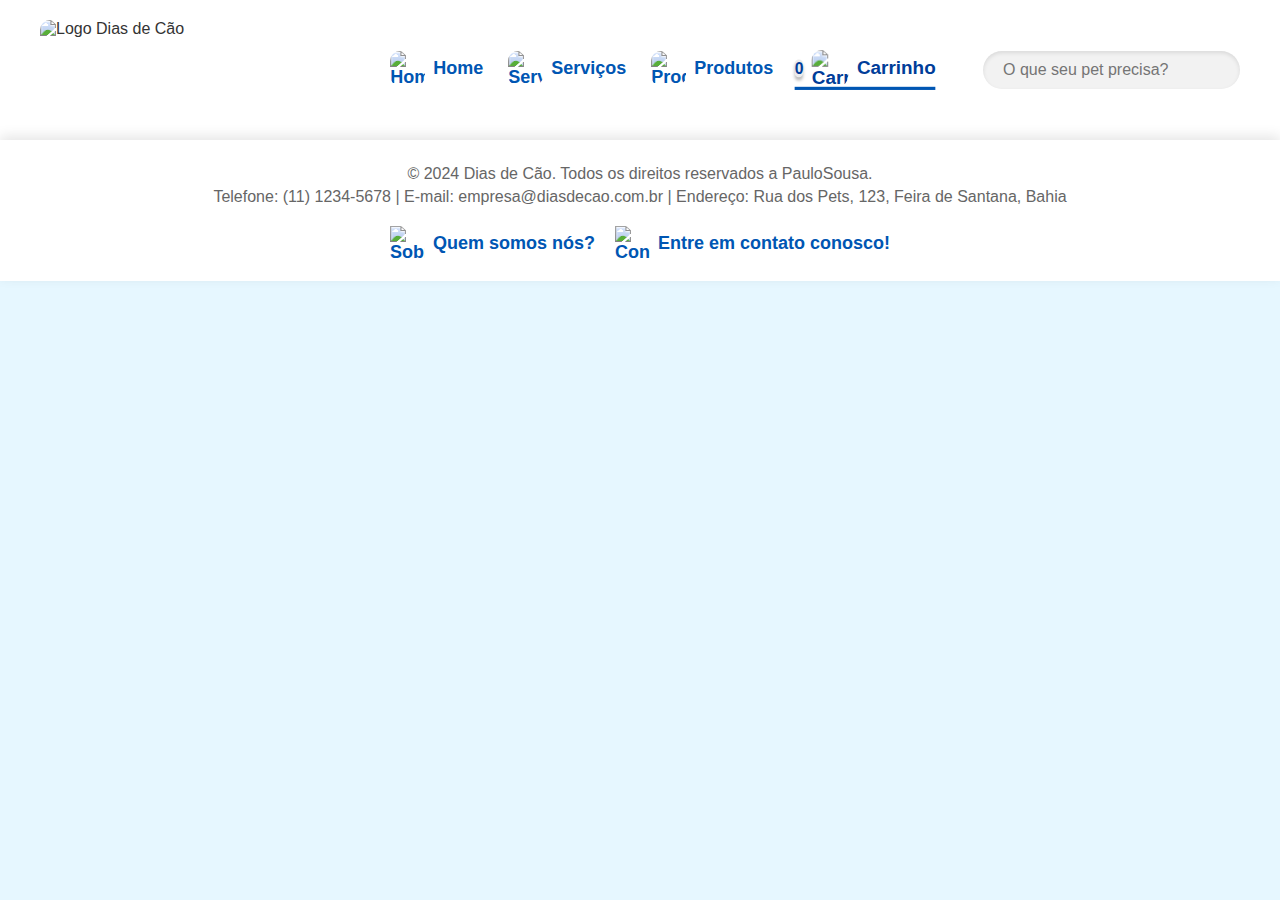
==== html/carrinho.html @ 3d36ba3a "COrreção de erros" ====
<!DOCTYPE html>
<html lang="pt-br">
<head>
    <meta charset="UTF-8">
    <meta name="viewport" content="width=device-width, initial-scale=1.0">
    <title>Dogdays.com</title>
    <link rel="stylesheet" href="../.css/carrinho.css">


    <link rel="stylesheet" href="https://unicons.iconscout.com/release/v4.0.0/css/line.css">
</head>


<header id="header">
    <img src="../imagens/DIAS DE CÃO.png" alt="Logo Dias de Cão" height="100" width="300">
    <nav id="nav">
        <ul>
            <li><a href="index.html"><img src="https://cdn-icons-png.flaticon.com/512/25/25694.png" alt="Home" height="35" width="35"> Home</a></li> 
                <li><a href="#"><img src="https://cdn-icons-png.flaticon.com/512/4329/4329263.png" alt="Serviços" height="35" width="35"> Serviços</a></li>
                <li><a href="#"><img src="https://cdn-icons-png.flaticon.com/512/5105/5105311.png" alt="Produtos" height="35" width="35"> Produtos</a></li>
                <li> <a href="carrinho.html " class = "active"><span class = "num">0</span> <img src="https://cdn-icons-png.flaticon.com/512/4/4295.png" alt = "Carrinho" height="35" width="35"> Carrinho </a></li>
        </ul>
    </nav>

    <div class="search-box">
        <input class="search-txt" type="text" name="pesquisa" placeholder="O que seu pet precisa?">
        <button class="button">
            <i class="uil uil-search"></i>
        </button>    
    </div>
</header>

<footer id="footer">
    <p>&copy; 2024 Dias de Cão. Todos os direitos reservados a PauloSousa.</p>
    <p>Telefone: (11) 1234-5678 | E-mail: empresa@diasdecao.com.br | Endereço: Rua dos Pets, 123, Feira de Santana, Bahia</p>
    <nav id="nav-footer">
        <ul>
            <li><a href="empresa.html"><img src="https://cdn-icons-png.flaticon.com/512/5812/5812751.png" alt="Sobre" height="35" width="35"> Quem somos nós?</a></li>
            <!-- Empresa -->
            <li><a href="contato.html"><img src="https://cdn-icons-png.flaticon.com/512/15/15895.png" alt="Contato" height="35" width="35"> Entre em contato conosco!</a></li>
            <!-- Contato -->
        </ul>
    </nav>
</footer>

</html>
---- .css/carrinho.css ----
body {
    font-family: 'Segoe UI', Tahoma, Geneva, Verdana, sans-serif;
    margin: 0;
    padding: 0;
    background-color: #e6f7ff;
    color: #333;
}

header {
    display: flex;
    align-items: center;
    justify-content: space-between;
    padding: 20px 40px;
    background-color: #ffffff;
    box-shadow: 0 4px 12px rgba(0, 0, 0, 0.1);
}

header img {
    border-radius: 10px;
}

nav ul {
    list-style: none;
    display: flex;
    gap: 25px;
    margin: 0;
    padding: 0;
}

nav ul li a {
    text-decoration: none;
    color: #0056b3;
    font-weight: bold;
    font-size: 18px;
    transition: color 0.3s ease, transform 0.3s ease;
    display: flex;
    align-items: center;
    gap: 8px;
}

nav span{
    text-decoration: none;
    font-weight: bold;
    font-size: 15px;
    color: #003d99;
    border-radius: 20px;
    background-color: rgb(236, 236, 236);
    box-shadow: 0 3px 3px rgb(187, 187, 187);

}

nav ul li a.active, nav ul li a:hover {
    color: #003d99;
    transform: scale(1.05);
    border-bottom: 3px solid #0056b3;
}

.search-box {
    display: flex;
    align-items: center;
    background-color: #f2f2f2;
    border-radius: 25px;
    padding: 5px 15px;
    box-shadow: inset 0 2px 4px rgba(0, 0, 0, 0.1);
}

.search-txt {
    border: none;
    background: none;
    outline: none;
    padding: 5px;
    font-size: 16px;
}

.button {
    background: none;
    border: none;
    cursor: pointer;
    padding: 5px;
    display: flex;
    align-items: center;
}


#footer {
    padding: 20px;
    background-color: #ffffff;
    text-align: center;
    box-shadow: 0 -4px 12px rgba(0, 0, 0, 0.1);
}

#footer p {
    margin: 5px 0;
    color: #666;
}

#footer nav ul {
    list-style: none;
    display: flex;
    justify-content: center;
    gap: 20px;
    padding: 0;
    margin: 20px 0 0;
}

#footer nav ul li a {
    text-decoration: none;
    color: #0056b3;
    font-weight: bold;
    transition: color 0.3s ease, transform 0.3s ease;
    display: flex;
    align-items: center;
    gap: 8px;
}

#footer nav ul li a:hover {
    color: #003d99;
    transform: scale(1.05);
}
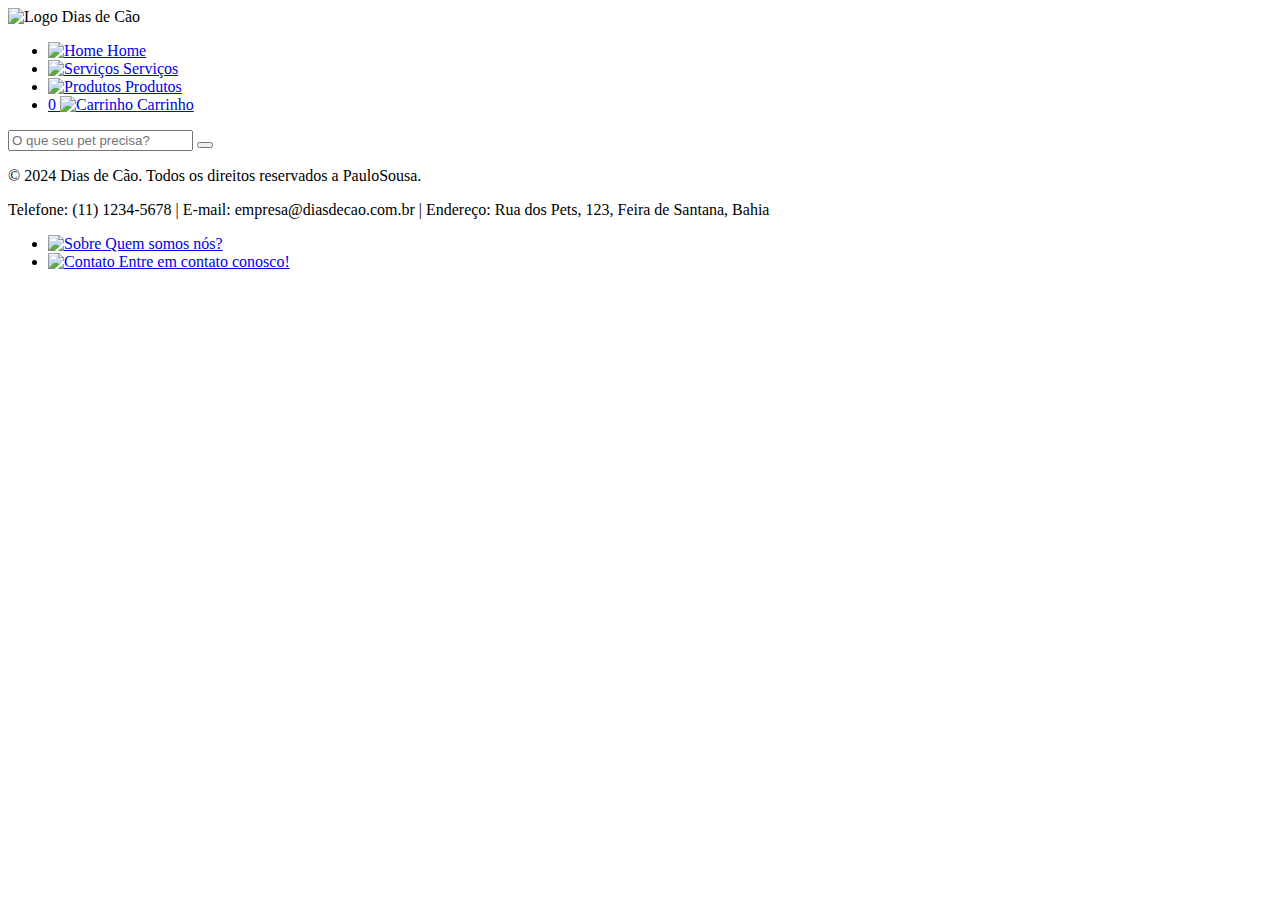
==== commit 6049abe6: "teste" ====
--- a/html/carrinho.html
+++ b/html/carrinho.html
@@ -4,7 +4,7 @@
     <meta charset="UTF-8">
     <meta name="viewport" content="width=device-width, initial-scale=1.0">
     <title>Dogdays.com</title>
-    <link rel="stylesheet" href="../.css/carrinho.css">
+    <link rel="stylesheet" href="../css/carrinho.css">
 
 
     <link rel="stylesheet" href="https://unicons.iconscout.com/release/v4.0.0/css/line.css">
@@ -15,10 +15,10 @@
     <img src="../imagens/DIAS DE CÃO.png" alt="Logo Dias de Cão" height="100" width="300">
     <nav id="nav">
         <ul>
-            <li><a href="index.html"><img src="https://cdn-icons-png.flaticon.com/512/25/25694.png" alt="Home" height="35" width="35"> Home</a></li> 
+            <li><a href="../index.html"><img src="https://cdn-icons-png.flaticon.com/512/25/25694.png" alt="Home" height="35" width="35"> Home</a></li> 
                 <li><a href="#"><img src="https://cdn-icons-png.flaticon.com/512/4329/4329263.png" alt="Serviços" height="35" width="35"> Serviços</a></li>
                 <li><a href="#"><img src="https://cdn-icons-png.flaticon.com/512/5105/5105311.png" alt="Produtos" height="35" width="35"> Produtos</a></li>
-                <li> <a href="carrinho.html " class = "active"><span class = "num">0</span> <img src="https://cdn-icons-png.flaticon.com/512/4/4295.png" alt = "Carrinho" height="35" width="35"> Carrinho </a></li>
+                <li> <a href="../html/carrinho.html " class = "active"><span class = "num">0</span> <img src="https://cdn-icons-png.flaticon.com/512/4/4295.png" alt = "Carrinho" height="35" width="35"> Carrinho </a></li>
         </ul>
     </nav>
 
@@ -35,9 +35,9 @@
     <p>Telefone: (11) 1234-5678 | E-mail: empresa@diasdecao.com.br | Endereço: Rua dos Pets, 123, Feira de Santana, Bahia</p>
     <nav id="nav-footer">
         <ul>
-            <li><a href="empresa.html"><img src="https://cdn-icons-png.flaticon.com/512/5812/5812751.png" alt="Sobre" height="35" width="35"> Quem somos nós?</a></li>
+            <li><a href="../html/empresa.html"><img src="https://cdn-icons-png.flaticon.com/512/5812/5812751.png" alt="Sobre" height="35" width="35"> Quem somos nós?</a></li>
             <!-- Empresa -->
-            <li><a href="contato.html"><img src="https://cdn-icons-png.flaticon.com/512/15/15895.png" alt="Contato" height="35" width="35"> Entre em contato conosco!</a></li>
+            <li><a href="../html/contato.html"><img src="https://cdn-icons-png.flaticon.com/512/15/15895.png" alt="Contato" height="35" width="35"> Entre em contato conosco!</a></li>
             <!-- Contato -->
         </ul>
     </nav>
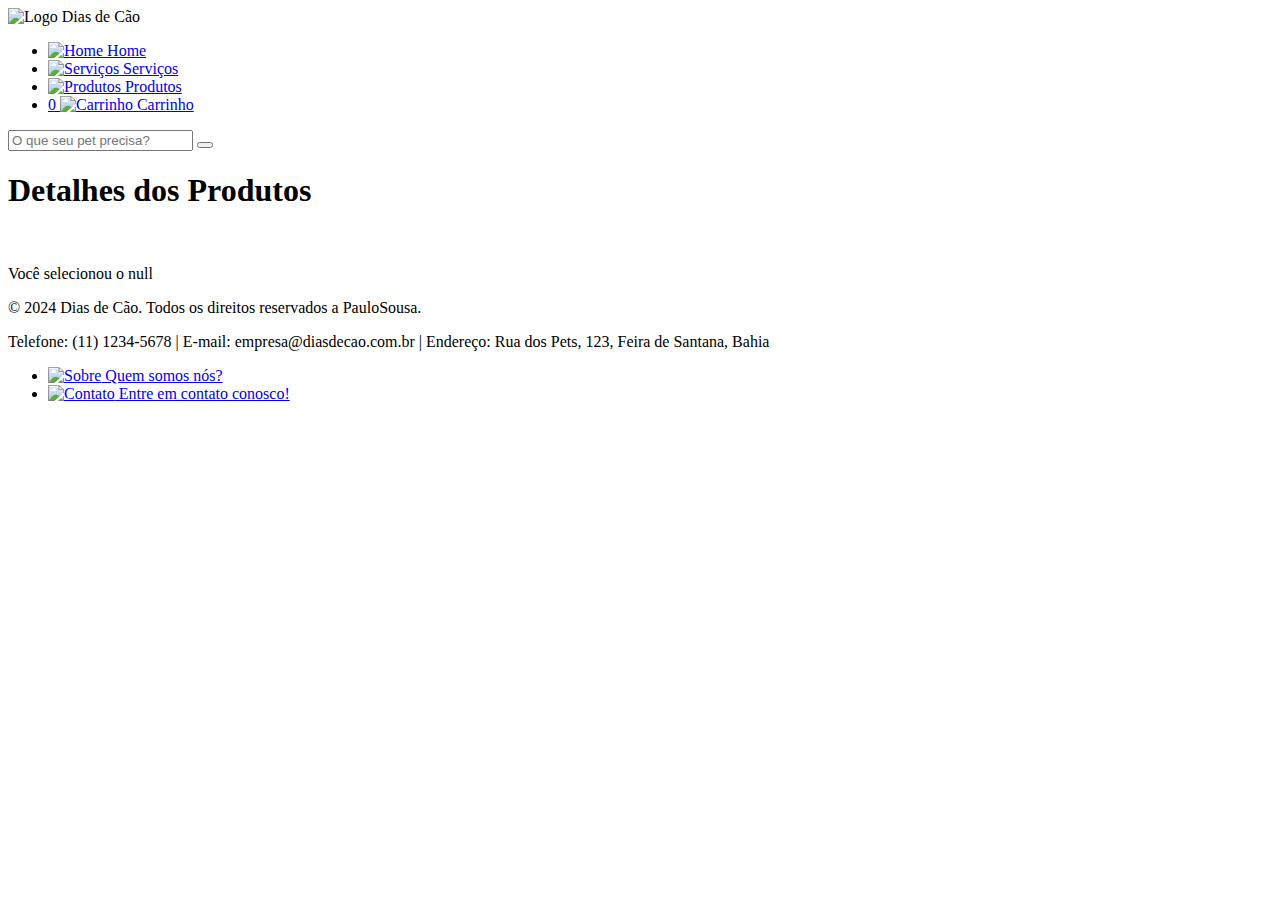
==== commit ae018608: "atualização de cards" ====
--- a/html/carrinho.html
+++ b/html/carrinho.html
@@ -3,44 +3,58 @@
 <head>
     <meta charset="UTF-8">
     <meta name="viewport" content="width=device-width, initial-scale=1.0">
-    <title>Dogdays.com</title>
+    <title>Carrinho de Produtos - Dias de Cão</title>
     <link rel="stylesheet" href="../css/carrinho.css">
-
-
     <link rel="stylesheet" href="https://unicons.iconscout.com/release/v4.0.0/css/line.css">
 </head>
-
-
-<header id="header">
-    <img src="../imagens/DIAS DE CÃO.png" alt="Logo Dias de Cão" height="100" width="300">
-    <nav id="nav">
-        <ul>
-            <li><a href="../index.html"><img src="https://cdn-icons-png.flaticon.com/512/25/25694.png" alt="Home" height="35" width="35"> Home</a></li> 
+<body>
+    <header id="header">
+        <img src="../imagens/DIAS DE CÃO.png" alt="Logo Dias de Cão" height="100" width="300">
+        <nav id="nav">
+            <ul>
+                <li><a href="../index.html"><img src="https://cdn-icons-png.flaticon.com/512/25/25694.png" alt="Home" height="35" width="35"> Home</a></li>
                 <li><a href="#"><img src="https://cdn-icons-png.flaticon.com/512/4329/4329263.png" alt="Serviços" height="35" width="35"> Serviços</a></li>
                 <li><a href="#"><img src="https://cdn-icons-png.flaticon.com/512/5105/5105311.png" alt="Produtos" height="35" width="35"> Produtos</a></li>
-                <li> <a href="../html/carrinho.html " class = "active"><span class = "num">0</span> <img src="https://cdn-icons-png.flaticon.com/512/4/4295.png" alt = "Carrinho" height="35" width="35"> Carrinho </a></li>
-        </ul>
-    </nav>
+                <li><a href="carrinho.html" class="active"><span class="num">0</span> <img src="https://cdn-icons-png.flaticon.com/512/4/4295.png" alt="Carrinho" height="35" width="35"> Carrinho </a></li>
+            </ul>
+        </nav>
+        <div class="search-box">
+            <input class="search-txt" type="text" name="pesquisa" placeholder="O que seu pet precisa?">
+            <button class="button">
+                <i class="uil uil-search"></i>
+            </button>    
+        </div>
+    </header>
 
-    <div class="search-box">
-        <input class="search-txt" type="text" name="pesquisa" placeholder="O que seu pet precisa?">
-        <button class="button">
-            <i class="uil uil-search"></i>
-        </button>    
-    </div>
-</header>
+    <main>
+        <h1>Detalhes dos Produtos</h1>
+        <img id="produtosimagem" src="" alt="">
+        <p id="produtosdetalhes"></p>
+    </main>
 
-<footer id="footer">
-    <p>&copy; 2024 Dias de Cão. Todos os direitos reservados a PauloSousa.</p>
-    <p>Telefone: (11) 1234-5678 | E-mail: empresa@diasdecao.com.br | Endereço: Rua dos Pets, 123, Feira de Santana, Bahia</p>
-    <nav id="nav-footer">
-        <ul>
-            <li><a href="../html/empresa.html"><img src="https://cdn-icons-png.flaticon.com/512/5812/5812751.png" alt="Sobre" height="35" width="35"> Quem somos nós?</a></li>
-            <!-- Empresa -->
-            <li><a href="../html/contato.html"><img src="https://cdn-icons-png.flaticon.com/512/15/15895.png" alt="Contato" height="35" width="35"> Entre em contato conosco!</a></li>
-            <!-- Contato -->
-        </ul>
-    </nav>
-</footer>
+    <footer id="footer">
+        <p>&copy; 2024 Dias de Cão. Todos os direitos reservados a PauloSousa.</p>
+        <p>Telefone: (11) 1234-5678 | E-mail: empresa@diasdecao.com.br | Endereço: Rua dos Pets, 123, Feira de Santana, Bahia</p>
+        <nav id="nav-footer">
+            <ul>
+                <li><a href="../html/empresa.html"><img src="https://cdn-icons-png.flaticon.com/512/5812/5812751.png" alt="Sobre" height="35" width="35"> Quem somos nós?</a></li>
+                <li><a href="../html/contato.html"><img src="https://cdn-icons-png.flaticon.com/512/15/15895.png" alt="Contato" height="35" width="35"> Entre em contato conosco!</a></li>
+            </ul>
+        </nav>
+    </footer>
 
-</html>+    <script>
+        const selecionarProdutos = localStorage.getItem('produtos');
+
+        const produtoimagem = {
+            'produto 1': '../imagens/racaoimg2.webp',
+            'produto 2': '../imagens/raçãogato1.webp',
+            'produto 3': '../imagens/racaoimg3.webp',
+            'produto 4': '../imagens/raçãogato2.webp'
+        };
+
+        document.getElementById('produtosimagem').src = produtoimagem[selecionarProdutos] || '../imagens/placeholder.png'; // Use um placeholder se a imagem não for encontrada
+        document.getElementById('produtosdetalhes').textContent = `Você selecionou o ${selecionarProdutos}`;
+    </script>
+</body>
+</html>
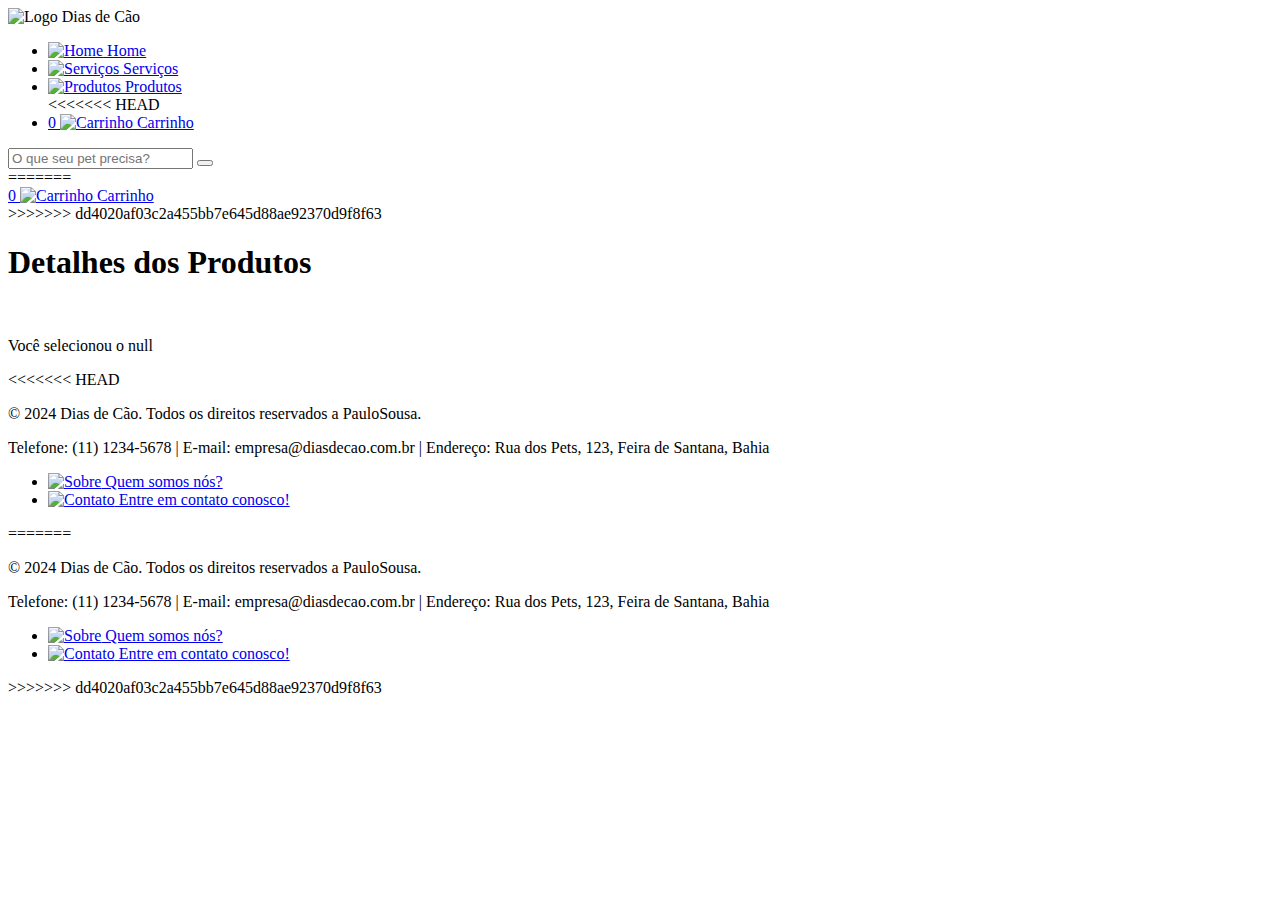
==== commit d75bb7df: "atualização de cards" ====
--- a/html/carrinho.html
+++ b/html/carrinho.html
@@ -15,6 +15,7 @@
                 <li><a href="../index.html"><img src="https://cdn-icons-png.flaticon.com/512/25/25694.png" alt="Home" height="35" width="35"> Home</a></li>
                 <li><a href="#"><img src="https://cdn-icons-png.flaticon.com/512/4329/4329263.png" alt="Serviços" height="35" width="35"> Serviços</a></li>
                 <li><a href="#"><img src="https://cdn-icons-png.flaticon.com/512/5105/5105311.png" alt="Produtos" height="35" width="35"> Produtos</a></li>
+<<<<<<< HEAD
                 <li><a href="carrinho.html" class="active"><span class="num">0</span> <img src="https://cdn-icons-png.flaticon.com/512/4/4295.png" alt="Carrinho" height="35" width="35"> Carrinho </a></li>
             </ul>
         </nav>
@@ -25,6 +26,11 @@
             </button>    
         </div>
     </header>
+=======
+                <li> <a href="carrinho.html " class = "active"><span class = "num">0</span> <img src="https://cdn-icons-png.flaticon.com/512/4/4295.png" alt = "Carrinho" height="35" width="35"> Carrinho </a></li>
+        </ul>
+    </nav>
+>>>>>>> dd4020af03c2a455bb7e645d88ae92370d9f8f63
 
     <main>
         <h1>Detalhes dos Produtos</h1>
@@ -32,6 +38,7 @@
         <p id="produtosdetalhes"></p>
     </main>
 
+<<<<<<< HEAD
     <footer id="footer">
         <p>&copy; 2024 Dias de Cão. Todos os direitos reservados a PauloSousa.</p>
         <p>Telefone: (11) 1234-5678 | E-mail: empresa@diasdecao.com.br | Endereço: Rua dos Pets, 123, Feira de Santana, Bahia</p>
@@ -42,6 +49,20 @@
             </ul>
         </nav>
     </footer>
+=======
+<footer id="footer">
+    <p>&copy; 2024 Dias de Cão. Todos os direitos reservados a PauloSousa.</p>
+    <p>Telefone: (11) 1234-5678 | E-mail: empresa@diasdecao.com.br | Endereço: Rua dos Pets, 123, Feira de Santana, Bahia</p>
+    <nav id="nav-footer">
+        <ul>
+            <li><a href="empresa.html"><img src="https://cdn-icons-png.flaticon.com/512/5812/5812751.png" alt="Sobre" height="35" width="35"> Quem somos nós?</a></li>
+            <!-- Empresa -->
+            <li><a href="contato.html"><img src="https://cdn-icons-png.flaticon.com/512/15/15895.png" alt="Contato" height="35" width="35"> Entre em contato conosco!</a></li>
+            <!-- Contato -->
+        </ul>
+    </nav>
+</footer>
+>>>>>>> dd4020af03c2a455bb7e645d88ae92370d9f8f63
 
     <script>
         const selecionarProdutos = localStorage.getItem('produtos');
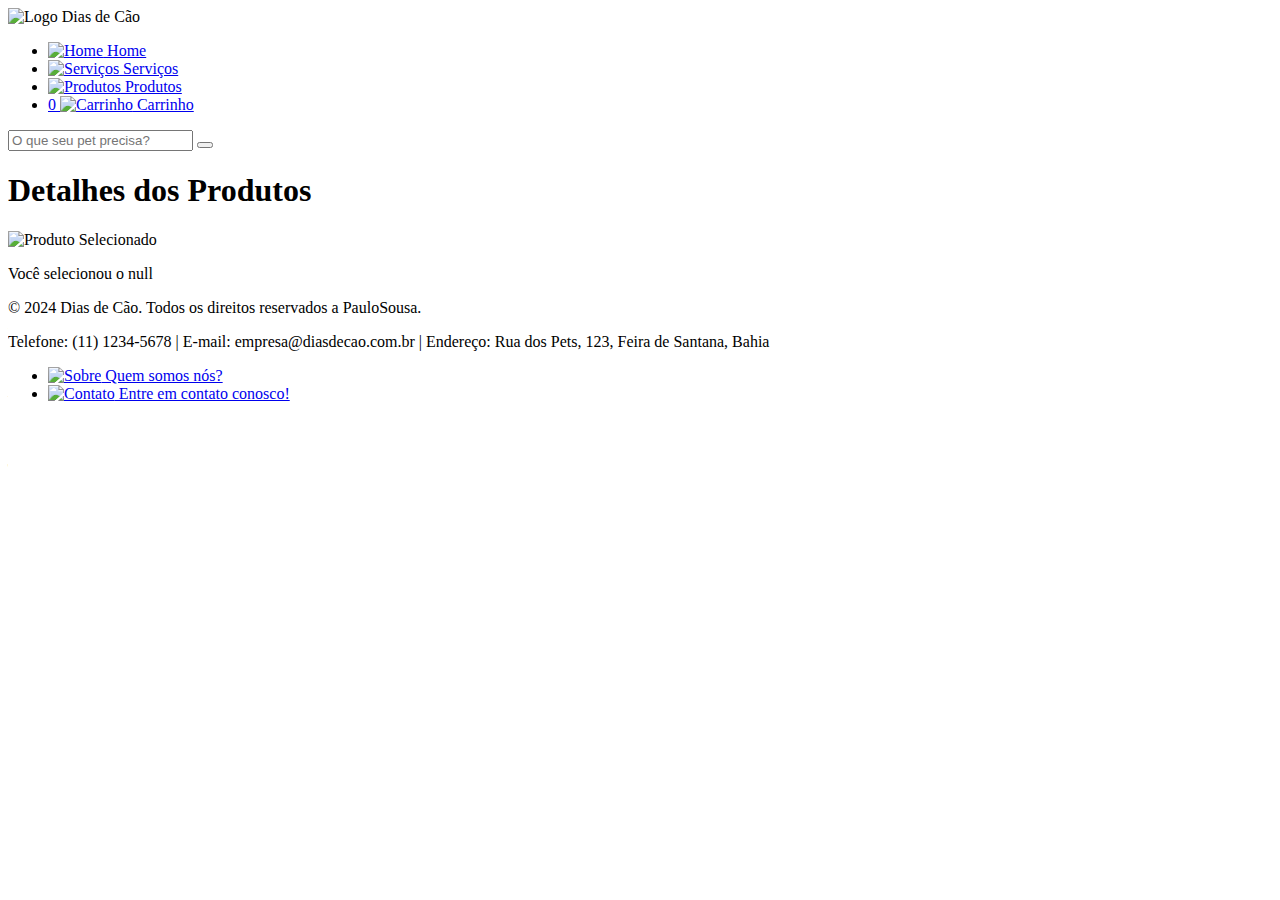
==== commit d7aa1c84: "Update carrinho.html" ====
--- a/html/carrinho.html
+++ b/html/carrinho.html
@@ -15,8 +15,7 @@
                 <li><a href="../index.html"><img src="https://cdn-icons-png.flaticon.com/512/25/25694.png" alt="Home" height="35" width="35"> Home</a></li>
                 <li><a href="#"><img src="https://cdn-icons-png.flaticon.com/512/4329/4329263.png" alt="Serviços" height="35" width="35"> Serviços</a></li>
                 <li><a href="#"><img src="https://cdn-icons-png.flaticon.com/512/5105/5105311.png" alt="Produtos" height="35" width="35"> Produtos</a></li>
-<<<<<<< HEAD
-                <li><a href="carrinho.html" class="active"><span class="num">0</span> <img src="https://cdn-icons-png.flaticon.com/512/4/4295.png" alt="Carrinho" height="35" width="35"> Carrinho </a></li>
+                <li><a href="carrinho.html" class="active"><span class="num">0</span> <img src="https://cdn-icons-png.flaticon.com/512/4/4295.png" alt="Carrinho" height="35" width="35"> Carrinho</a></li>
             </ul>
         </nav>
         <div class="search-box">
@@ -26,19 +25,13 @@
             </button>    
         </div>
     </header>
-=======
-                <li> <a href="carrinho.html " class = "active"><span class = "num">0</span> <img src="https://cdn-icons-png.flaticon.com/512/4/4295.png" alt = "Carrinho" height="35" width="35"> Carrinho </a></li>
-        </ul>
-    </nav>
->>>>>>> dd4020af03c2a455bb7e645d88ae92370d9f8f63
 
     <main>
         <h1>Detalhes dos Produtos</h1>
-        <img id="produtosimagem" src="" alt="">
+        <img id="produtosimagem" src="" alt="Produto Selecionado">
         <p id="produtosdetalhes"></p>
     </main>
 
-<<<<<<< HEAD
     <footer id="footer">
         <p>&copy; 2024 Dias de Cão. Todos os direitos reservados a PauloSousa.</p>
         <p>Telefone: (11) 1234-5678 | E-mail: empresa@diasdecao.com.br | Endereço: Rua dos Pets, 123, Feira de Santana, Bahia</p>
@@ -49,20 +42,6 @@
             </ul>
         </nav>
     </footer>
-=======
-<footer id="footer">
-    <p>&copy; 2024 Dias de Cão. Todos os direitos reservados a PauloSousa.</p>
-    <p>Telefone: (11) 1234-5678 | E-mail: empresa@diasdecao.com.br | Endereço: Rua dos Pets, 123, Feira de Santana, Bahia</p>
-    <nav id="nav-footer">
-        <ul>
-            <li><a href="empresa.html"><img src="https://cdn-icons-png.flaticon.com/512/5812/5812751.png" alt="Sobre" height="35" width="35"> Quem somos nós?</a></li>
-            <!-- Empresa -->
-            <li><a href="contato.html"><img src="https://cdn-icons-png.flaticon.com/512/15/15895.png" alt="Contato" height="35" width="35"> Entre em contato conosco!</a></li>
-            <!-- Contato -->
-        </ul>
-    </nav>
-</footer>
->>>>>>> dd4020af03c2a455bb7e645d88ae92370d9f8f63
 
     <script>
         const selecionarProdutos = localStorage.getItem('produtos');
@@ -74,7 +53,7 @@
             'produto 4': '../imagens/raçãogato2.webp'
         };
 
-        document.getElementById('produtosimagem').src = produtoimagem[selecionarProdutos] || '../imagens/placeholder.png'; // Use um placeholder se a imagem não for encontrada
+        document.getElementById('produtosimagem').src = produtoimagem[selecionarProdutos] || '../imagens/placeholder.png'; 
         document.getElementById('produtosdetalhes').textContent = `Você selecionou o ${selecionarProdutos}`;
     </script>
 </body>
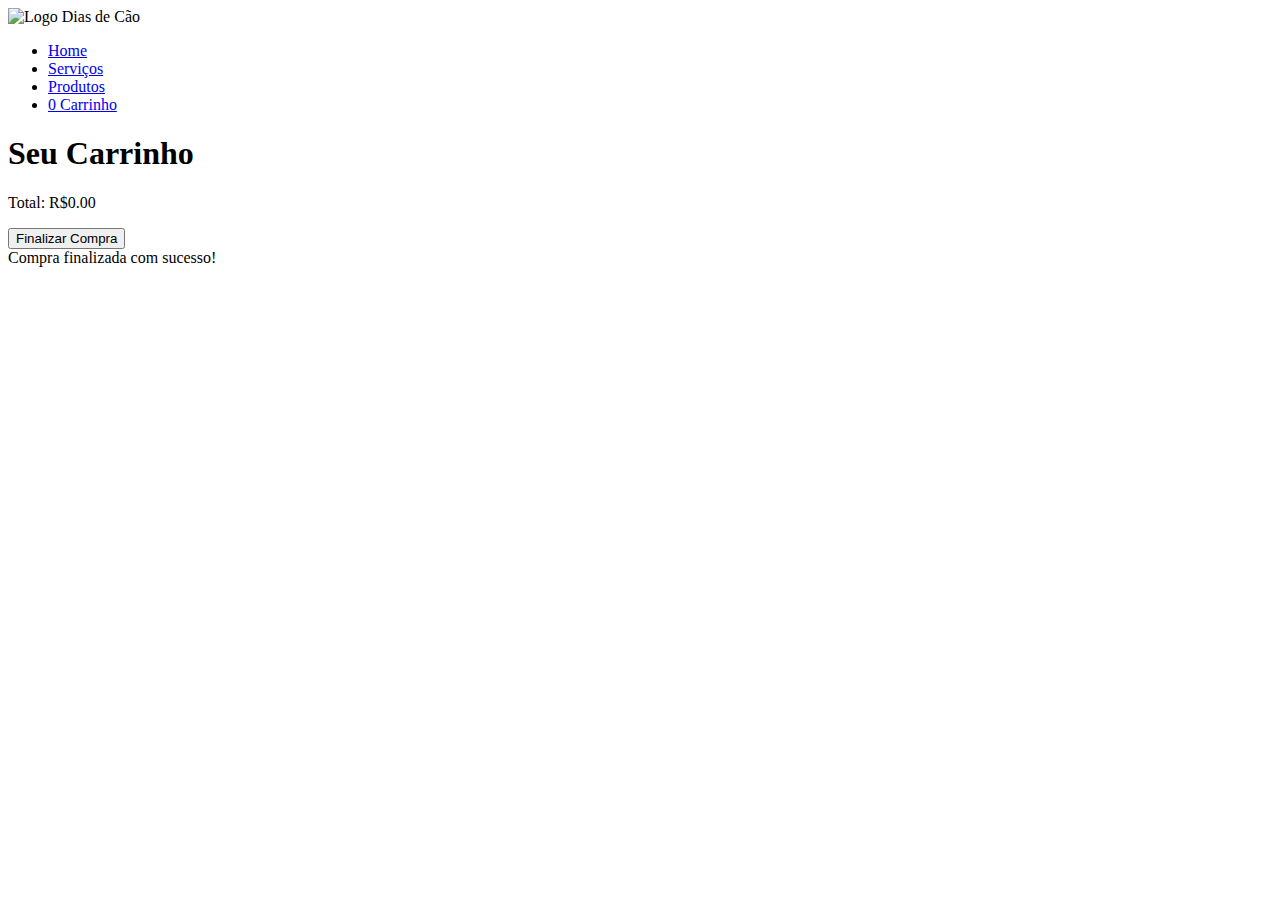
==== commit 5c554694: "carrinho.html" ====
--- a/html/carrinho.html
+++ b/html/carrinho.html
@@ -1,60 +1,90 @@
 <!DOCTYPE html>
 <html lang="pt-br">
+
 <head>
     <meta charset="UTF-8">
     <meta name="viewport" content="width=device-width, initial-scale=1.0">
     <title>Carrinho de Produtos - Dias de Cão</title>
     <link rel="stylesheet" href="../css/carrinho.css">
-    <link rel="stylesheet" href="https://unicons.iconscout.com/release/v4.0.0/css/line.css">
 </head>
+
 <body>
     <header id="header">
         <img src="../imagens/DIAS DE CÃO.png" alt="Logo Dias de Cão" height="100" width="300">
         <nav id="nav">
             <ul>
-                <li><a href="../index.html"><img src="https://cdn-icons-png.flaticon.com/512/25/25694.png" alt="Home" height="35" width="35"> Home</a></li>
-                <li><a href="#"><img src="https://cdn-icons-png.flaticon.com/512/4329/4329263.png" alt="Serviços" height="35" width="35"> Serviços</a></li>
-                <li><a href="#"><img src="https://cdn-icons-png.flaticon.com/512/5105/5105311.png" alt="Produtos" height="35" width="35"> Produtos</a></li>
-                <li><a href="carrinho.html" class="active"><span class="num">0</span> <img src="https://cdn-icons-png.flaticon.com/512/4/4295.png" alt="Carrinho" height="35" width="35"> Carrinho</a></li>
+                <li><a href="../index.html">Home</a></li>
+                <li><a href="#">Serviços</a></li>
+                <li><a href="#">Produtos</a></li>
+                <li><a href="carrinho.html"><span class="num" id="cart-count">0</span> Carrinho</a></li>
             </ul>
         </nav>
-        <div class="search-box">
-            <input class="search-txt" type="text" name="pesquisa" placeholder="O que seu pet precisa?">
-            <button class="button">
-                <i class="uil uil-search"></i>
-            </button>    
-        </div>
     </header>
 
-    <main>
-        <h1>Detalhes dos Produtos</h1>
-        <img id="produtosimagem" src="" alt="Produto Selecionado">
-        <p id="produtosdetalhes"></p>
+    <main id="cart">
+        <h1>Seu Carrinho</h1>
+        <div id="cartItems"></div>
+        <p>Total: <span id="totalValue">R$ 0,00</span></p>
+        <button onclick="finalizarCompra()">Finalizar Compra</button>
+
+        <div id="pedidoAlert" class="alert">Compra finalizada com sucesso!</div>
     </main>
 
-    <footer id="footer">
-        <p>&copy; 2024 Dias de Cão. Todos os direitos reservados a PauloSousa.</p>
-        <p>Telefone: (11) 1234-5678 | E-mail: empresa@diasdecao.com.br | Endereço: Rua dos Pets, 123, Feira de Santana, Bahia</p>
-        <nav id="nav-footer">
-            <ul>
-                <li><a href="../html/empresa.html"><img src="https://cdn-icons-png.flaticon.com/512/5812/5812751.png" alt="Sobre" height="35" width="35"> Quem somos nós?</a></li>
-                <li><a href="../html/contato.html"><img src="https://cdn-icons-png.flaticon.com/512/15/15895.png" alt="Contato" height="35" width="35"> Entre em contato conosco!</a></li>
-            </ul>
-        </nav>
-    </footer>
+    
+    <script>
+        function displayCart() {
+            const cartItems = JSON.parse(localStorage.getItem('cart')) || [];
+            const cartContainer = document.getElementById('cartItems');
+            cartContainer.innerHTML = '';
 
-    <script>
-        const selecionarProdutos = localStorage.getItem('produtos');
+            let totalValue = 0;
+            cartItems.forEach(item => {
+                const cartItem = document.createElement('div');
+                cartItem.classList.add('cart-item');
+                const subtotal = item.price * item.quantity;
+                totalValue += subtotal;
 
-        const produtoimagem = {
-            'produto 1': '../imagens/racaoimg2.webp',
-            'produto 2': '../imagens/raçãogato1.webp',
-            'produto 3': '../imagens/racaoimg3.webp',
-            'produto 4': '../imagens/raçãogato2.webp'
-        };
+                cartItem.innerHTML = `
+                    <p>${item.name}</p>
+                    <p>R$${item.price.toFixed(2)}</p>
+                    <p>Quantidade: ${item.quantity}</p>
+                    <p>Subtotal: R$${subtotal.toFixed(2)}</p>
+                    <button onclick="removeFromCart('${item.name}')">Remover</button>
+                `;
+                cartContainer.appendChild(cartItem);
+            });
 
-        document.getElementById('produtosimagem').src = produtoimagem[selecionarProdutos] || '../imagens/placeholder.png'; 
-        document.getElementById('produtosdetalhes').textContent = `Você selecionou o ${selecionarProdutos}`;
+            document.getElementById('totalValue').textContent = `R$${totalValue.toFixed(2)}`;
+        }
+
+        function removeFromCart(productName) {
+            let cartItems = JSON.parse(localStorage.getItem('cart')) || [];
+            cartItems = cartItems.filter(item => item.name !== productName);
+            localStorage.setItem('cart', JSON.stringify(cartItems));
+            displayCart();
+            updateCartCount();
+        }
+
+        function finalizarCompra() {
+            const alertBox = document.getElementById('pedidoAlert');
+            alertBox.classList.add('show');
+            setTimeout(() => {
+                alertBox.classList.remove('show');
+                localStorage.removeItem('cart');
+                window.location.href = '../index.html';
+            }, 3000);
+        }
+
+        function updateCartCount() {
+            const cartItems = JSON.parse(localStorage.getItem('cart')) || [];
+            const totalItems = cartItems.reduce((acc, item) => acc + item.quantity, 0);
+            document.getElementById('cart-count').textContent = totalItems;
+        }
+
+        window.onload = function() {
+            displayCart();
+            updateCartCount();
+        }
     </script>
 </body>
 </html>
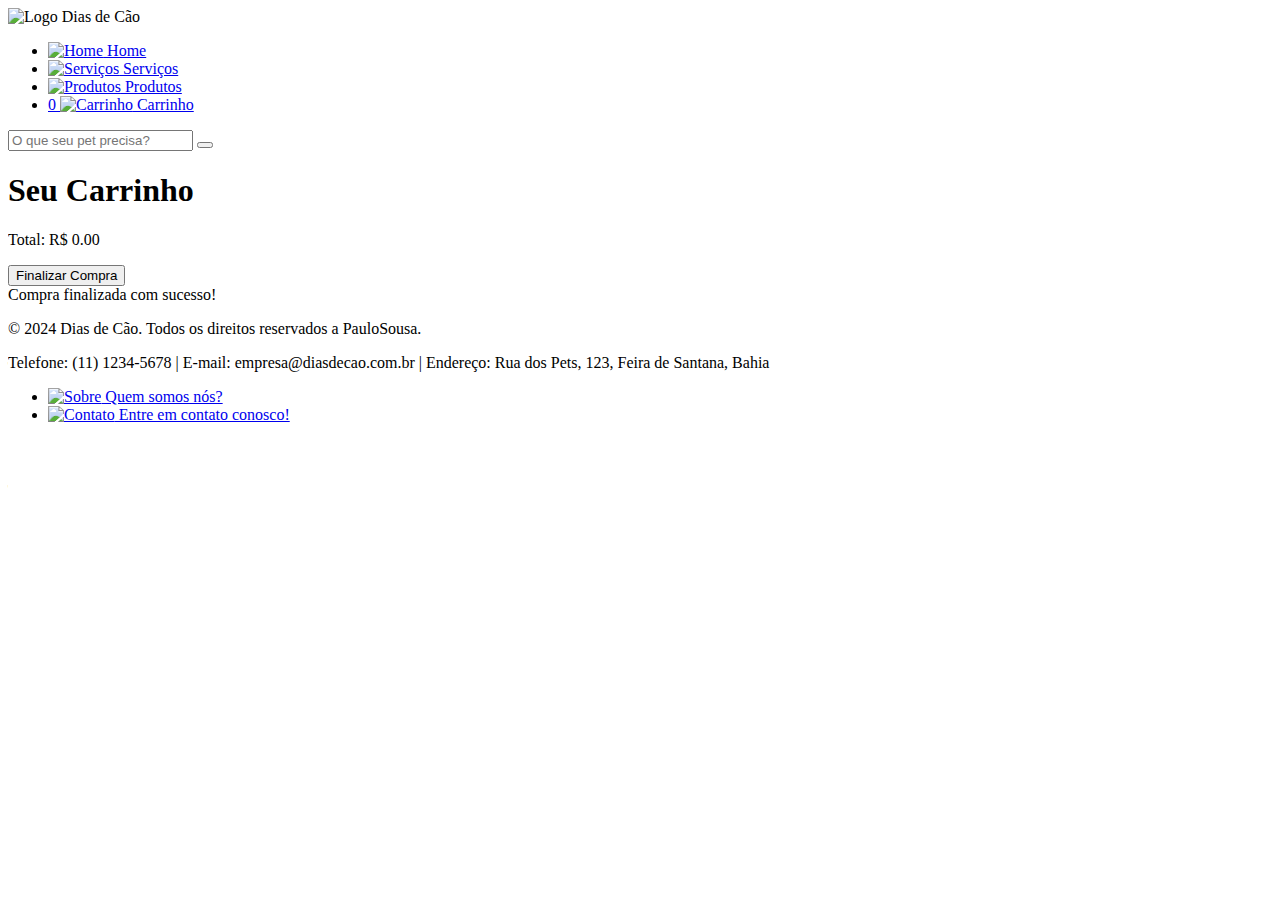
==== commit 65678a67: "Petshop final" ====
--- a/html/carrinho.html
+++ b/html/carrinho.html
@@ -6,6 +6,7 @@
     <meta name="viewport" content="width=device-width, initial-scale=1.0">
     <title>Carrinho de Produtos - Dias de Cão</title>
     <link rel="stylesheet" href="../css/carrinho.css">
+    <link rel="stylesheet" href="https://unicons.iconscout.com/release/v4.0.0/css/line.css">
 </head>
 
 <body>
@@ -13,12 +14,23 @@
         <img src="../imagens/DIAS DE CÃO.png" alt="Logo Dias de Cão" height="100" width="300">
         <nav id="nav">
             <ul>
-                <li><a href="../index.html">Home</a></li>
-                <li><a href="#">Serviços</a></li>
-                <li><a href="#">Produtos</a></li>
-                <li><a href="carrinho.html"><span class="num" id="cart-count">0</span> Carrinho</a></li>
+                <li><a href="../index.html"><img src="https://cdn-icons-png.flaticon.com/512/25/25694.png" alt="Home" height="35" width="35"> Home</a></li>
+                <li><a href="../html/serviço.html"><img src="https://cdn-icons-png.flaticon.com/512/4329/4329263.png" alt="Serviços" height="35" width="35"> Serviços</a></li>
+                <li><a href="../html/produto.html"><img src="https://cdn-icons-png.flaticon.com/512/5105/5105311.png" alt="Produtos" height="35" width="35"> Produtos</a></li>
+                <li>
+                    <a href="carrinho.html">
+                        <span class="num" id="cart-count">0</span>
+                        <img src="https://cdn-icons-png.flaticon.com/512/4/4295.png" alt="Carrinho" height="35" width="35"> Carrinho
+                    </a>
+                </li>
             </ul>
         </nav>
+        <div class="search-box">
+            <input class="search-txt" type="text" name="pesquisa" placeholder="O que seu pet precisa?">
+            <button class="button">
+                <i class="uil uil-search"></i>
+            </button>
+        </div>
     </header>
 
     <main id="cart">
@@ -26,11 +38,24 @@
         <div id="cartItems"></div>
         <p>Total: <span id="totalValue">R$ 0,00</span></p>
         <button onclick="finalizarCompra()">Finalizar Compra</button>
-
         <div id="pedidoAlert" class="alert">Compra finalizada com sucesso!</div>
     </main>
 
-    
+    <footer id="footer">
+        <p>&copy; 2024 Dias de Cão. Todos os direitos reservados a PauloSousa.</p>
+        <p>Telefone: (11) 1234-5678 | E-mail: empresa@diasdecao.com.br | Endereço: Rua dos Pets, 123, Feira de Santana,
+            Bahia</p>
+        <nav id="nav-footer">
+            <ul>
+                <li><a href="../html/empresa.html"><img src="https://cdn-icons-png.flaticon.com/512/5812/5812751.png"
+                            alt="Sobre" height="35" width="35"> Quem somos nós?</a></li>
+
+                <li><a href="../html/contato.html"><img src="https://cdn-icons-png.flaticon.com/512/15/15895.png"
+                            alt="Contato" height="35" width="35"> Entre em contato conosco!</a></li>
+            </ul>
+        </nav>
+    </footer>
+
     <script>
         function displayCart() {
             const cartItems = JSON.parse(localStorage.getItem('cart')) || [];
@@ -46,15 +71,15 @@
 
                 cartItem.innerHTML = `
                     <p>${item.name}</p>
-                    <p>R$${item.price.toFixed(2)}</p>
+                    <p>R$ ${item.price.toFixed(2)}</p>
                     <p>Quantidade: ${item.quantity}</p>
-                    <p>Subtotal: R$${subtotal.toFixed(2)}</p>
+                    <p>Subtotal: R$ ${subtotal.toFixed(2)}</p>
                     <button onclick="removeFromCart('${item.name}')">Remover</button>
                 `;
                 cartContainer.appendChild(cartItem);
             });
 
-            document.getElementById('totalValue').textContent = `R$${totalValue.toFixed(2)}`;
+            document.getElementById('totalValue').textContent = `R$ ${totalValue.toFixed(2)}`;
         }
 
         function removeFromCart(productName) {
@@ -87,4 +112,5 @@
         }
     </script>
 </body>
+
 </html>
